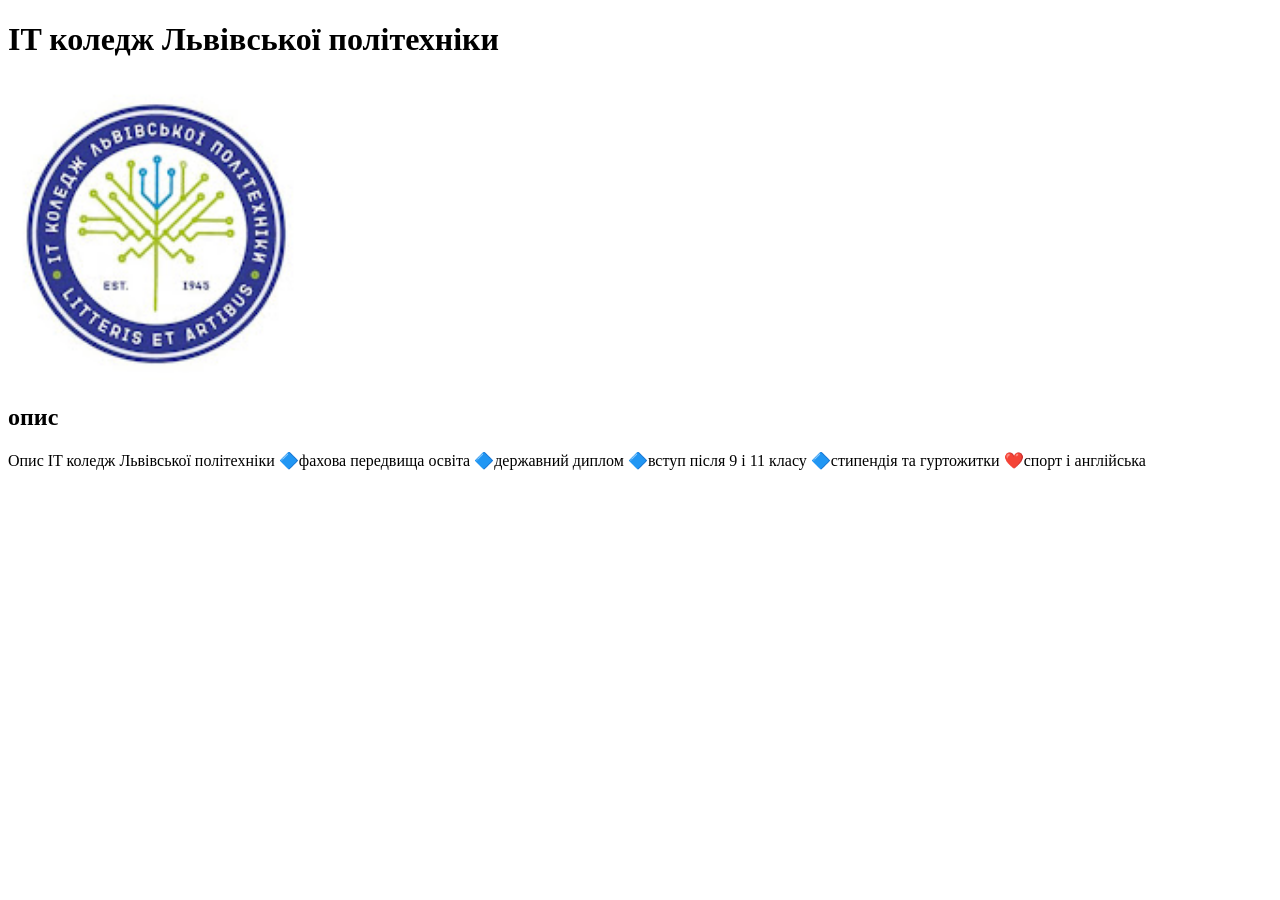
==== lab3/index.html @ ff5191e1 "IP labs init" ====
<!DOCTYPE html>
<html lang="en">
<head>
    <meta charset="UTF-8">
    <meta name="viewport" content="width=device-width, initial-scale=1.0">
    <title>Document</title>
</head>
<body>
    <header>
    <h1>     
        IT коледж Львівської політехніки
    </h1>        
    </header>   
    <main>
        <section> 
            <img src="files/channels4_profile.jpg" alt="logo" height="300">
        </section>
        <section>
            <h2>
                опис
            </h2>
            <p>
                Опис
                    IT коледж Львівської політехніки
                    🔷фахова передвища освіта
                    🔷державний диплом
                    🔷вступ після 9 і 11 класу
                    🔷стипендія та гуртожитки
                    ❤️спорт і англійська
            </p>
        </section>
    </main>
</body>
</html>
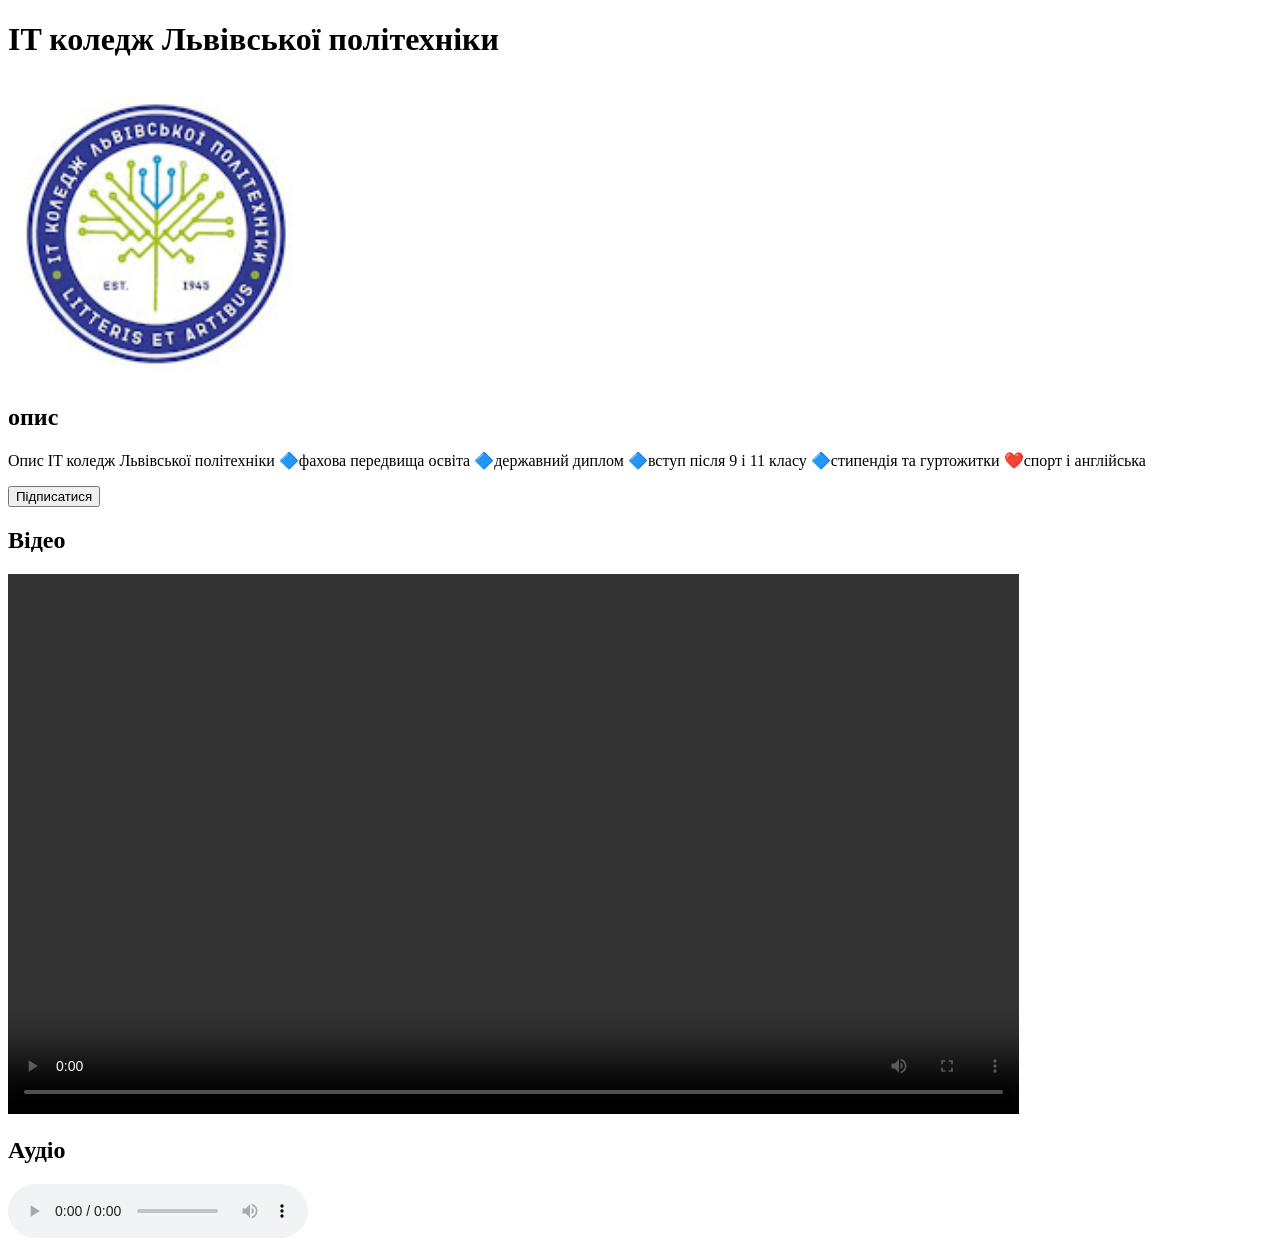
==== commit 0857097d: "IP labs init" ====
--- a/lab3/index.html
+++ b/lab3/index.html
@@ -27,7 +27,28 @@
                     🔷вступ після 9 і 11 класу
                     🔷стипендія та гуртожитки
                     ❤️спорт і англійська
+
+                    
             </p>
+            <button>Підписатися</button>
+        </section>
+        <section>
+            <h2>
+                Відео
+            </h2>
+            <video src="files/video.mp4" height="540" width="80%" controls>
+            <p>
+            Your browser doesn't support HTML video. Here is a
+            <a href="video.webm">link to the video</a> instead.
+            </p>
+</video>        </section>
+        <section>
+            <h2>
+                Аудіо
+            </h2>
+            <audio controls>
+                <source src="files/videoplayback.m4a" type="audio/m4a" />
+            </audio>
         </section>
     </main>
 </body>
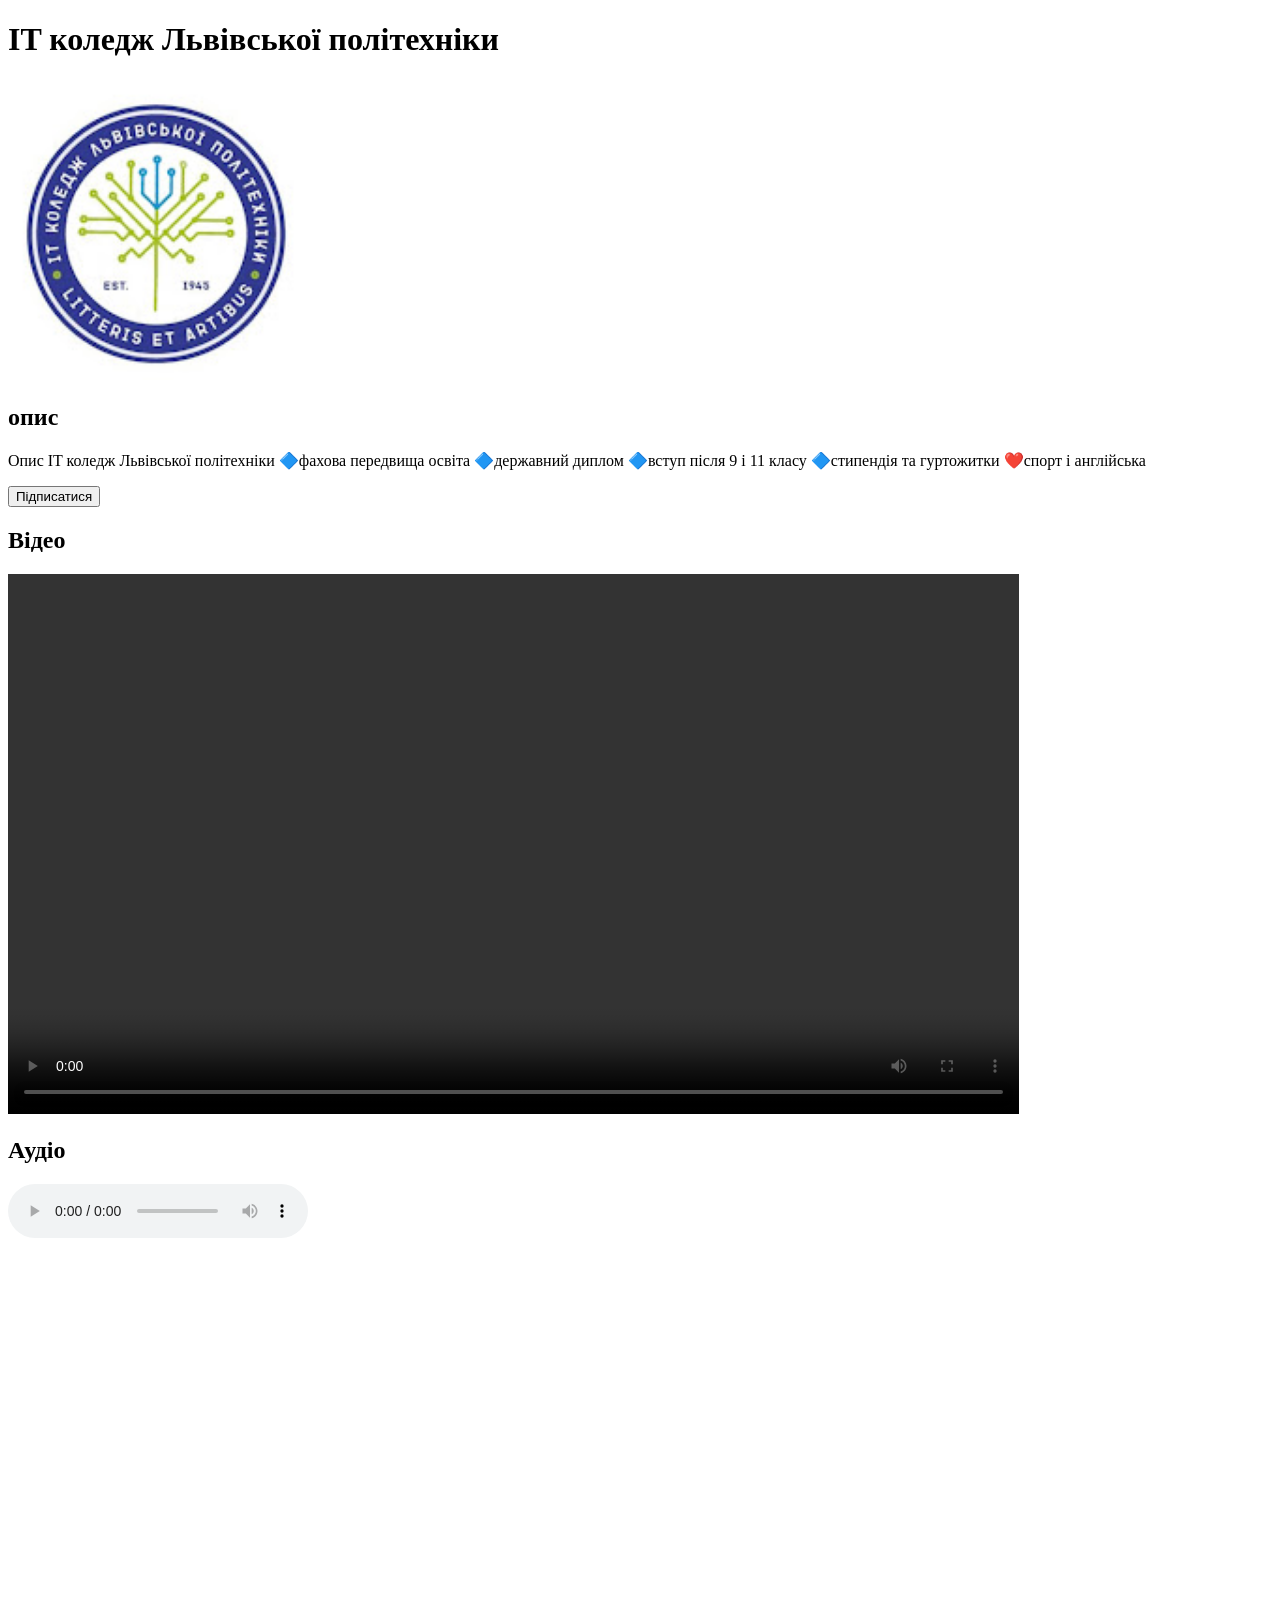
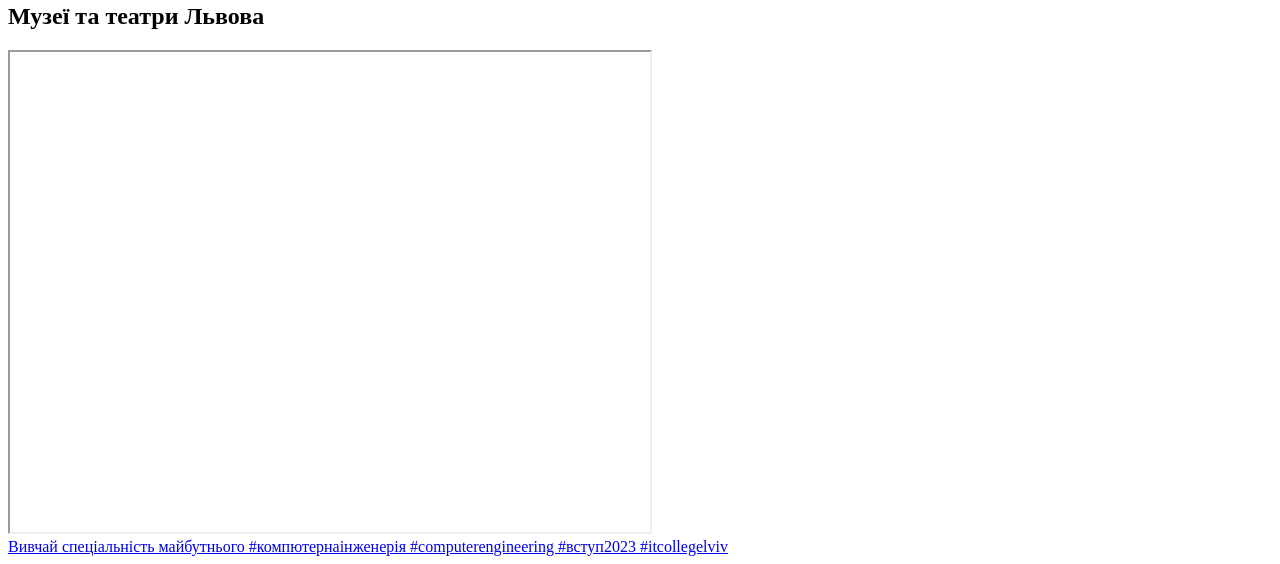
==== commit bb72364c: "IP labs init" ====
--- a/lab3/index.html
+++ b/lab3/index.html
@@ -46,10 +46,25 @@
             <h2>
                 Аудіо
             </h2>
-            <audio controls>
-                <source src="files/videoplayback.m4a" type="audio/m4a" />
+            <audio controls src="files/videoplayback.m4a">
+
             </audio>
         </section>
+        <section>
+            <h2>
+                <iframe width="560" height="315" src="https://www.youtube.com/embed/-zCkzxV9hO8?si=hpZOfFL9vyOyzbEj" title="YouTube video player" frameborder="0" allow="accelerometer; autoplay; clipboard-write; encrypted-media; gyroscope; picture-in-picture; web-share" referrerpolicy="strict-origin-when-cross-origin" allowfullscreen></iframe>
+            </h2>
+        </section>
+        <section>
+            <h2>Музеї та театри Львова</h2>
+            <iframe src="https://www.google.com/maps/d/embed?mid=1mSAqlhWrvqNXlikRSf7718SeUXUYVTY&ehbc=2E312F" width="640" height="480"></iframe>
+        </section>
+        
     </main>
+    <aside>
+        <section>
+         <a href="https://www.youtube.com/watch?v=382835RQ734&list=PLd9fx3TgDGPW7c9KUrrKATR3OVmdLZIz6">Вивчай спеціальність майбутнього #компютернаінженерія #computerengineering #вступ2023 #itcollegelviv</a>
+        </section>
+        </aside>
 </body>
 </html>
